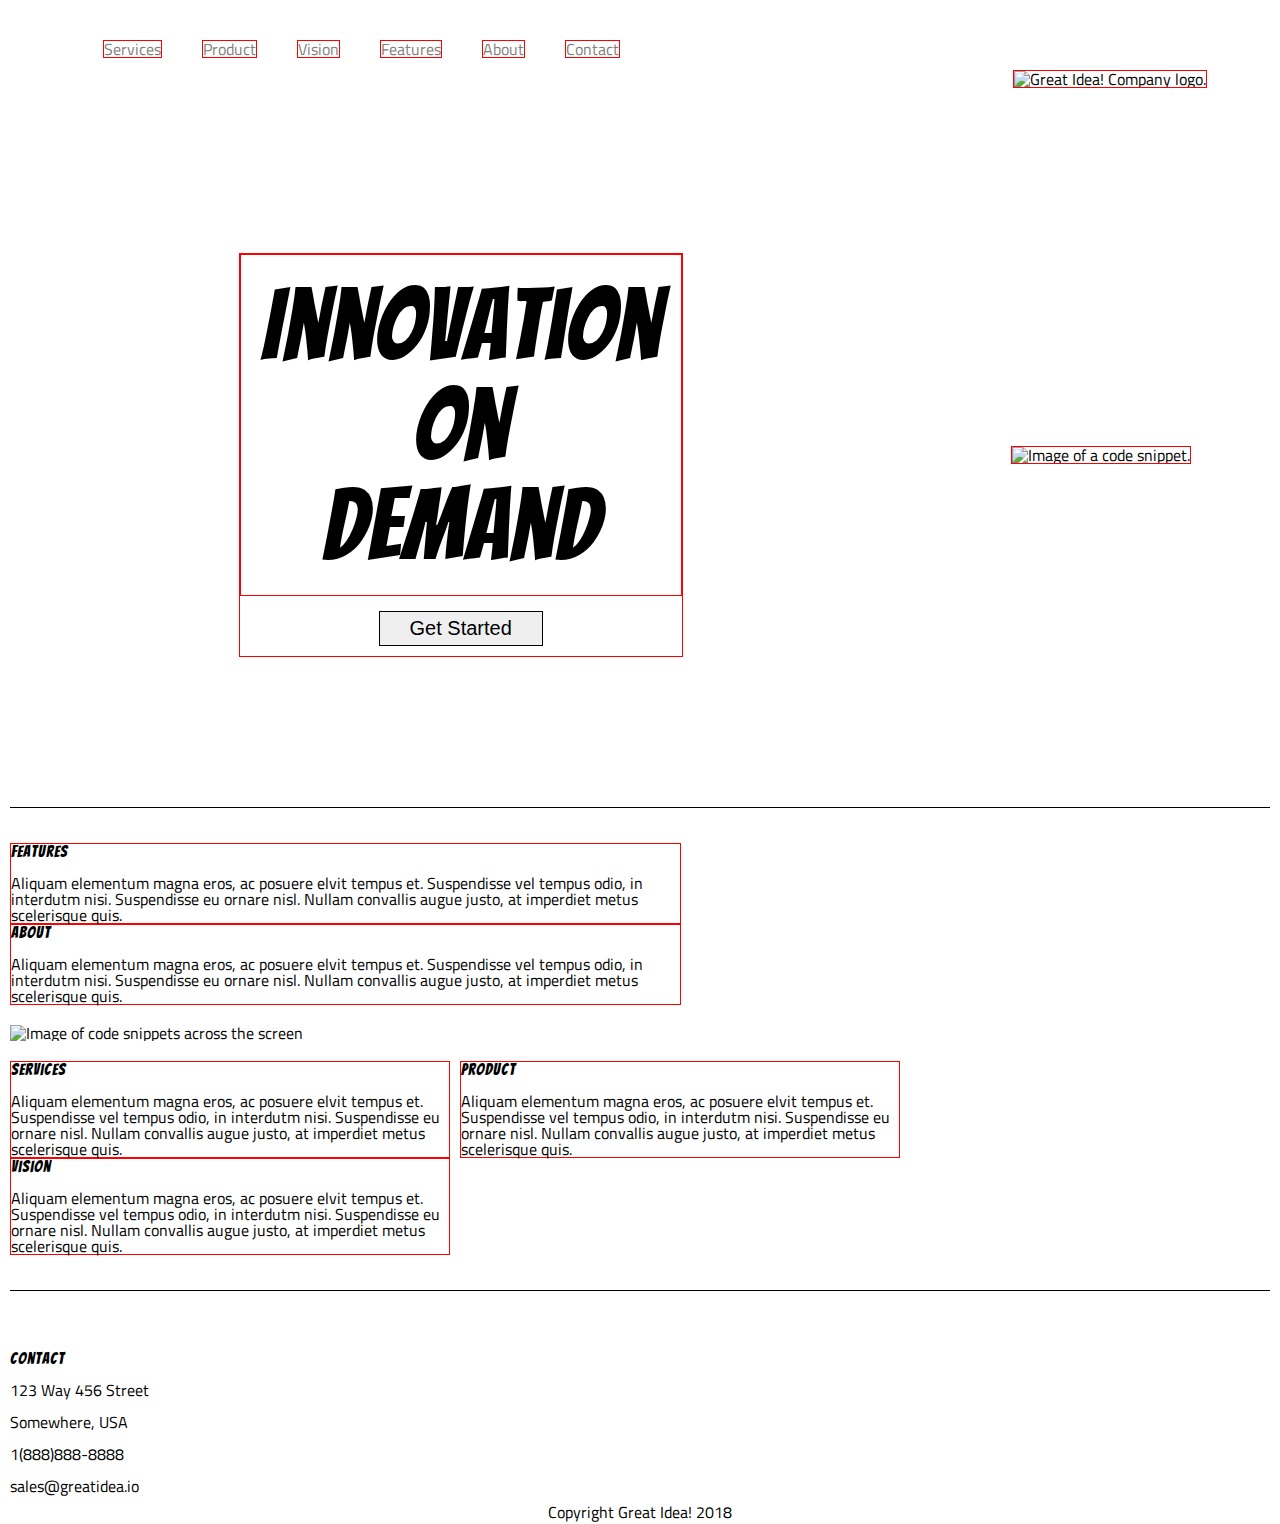
==== great-idea/index.html @ e920d433 "added html and changes css content" ====
<!doctype html>

<html lang="en">
<head>
  <meta charset="utf-8">

  <title>Great Idea!</title>

  <link href="https://fonts.googleapis.com/css?family=Bangers|Titillium+Web" rel="stylesheet">
  <link rel="stylesheet" href="css/index.css">

  <!--[if lt IE 9]>
    <script src="https://cdnjs.cloudflare.com/ajax/libs/html5shiv/3.7.3/html5shiv.js"></script>
  <![endif]-->
</head>

  <body>

    <!-- Copy and paste your HTML from the first UI project here -->
    <header>
      <nav>
        <a href="services.html">Services</a>
        <a href="#">Product</a>
        <a href="#">Vision</a>
        <a href="#">Features</a>
        <a href="#">About</a>
        <a href="#">Contact</a>

      </nav>  
          <img class="logo" src="img/logo.png" alt="Great Idea! Company logo.">
  
  </header>
  
  <section class="top-left">
   
      <div class="top-screen"> 
     
      <h1>Innovation<br> On <br> Demand </h1>
        
      <button>Get Started</button> 
      
      </div> 
    
        <img src="img/header-img.png" alt="Image of a code snippet.">  
                
  </section>


  <section class="features">
      
      <h3>Features</h3>
      <p>Aliquam elementum magna eros, ac posuere elvit tempus et. Suspendisse vel tempus odio, in interdutm nisi. Suspendisse eu ornare nisl. Nullam convallis augue justo, at imperdiet metus scelerisque quis.</p>
  </section>

  <section class="about">
    <h3>About</h3>
    <p>Aliquam elementum magna eros, ac posuere elvit tempus et. Suspendisse vel tempus odio, in interdutm nisi. Suspendisse eu ornare nisl. Nullam convallis augue justo, at imperdiet metus scelerisque quis.</p>
    
  </section>

  <section>
    
    <img class="middle-img" src="img/mid-page-accent.jpg" alt="Image of code snippets across the screen">
  
  </section>

  <section class="services">
    <h3>Services</h3>
    <p>Aliquam elementum magna eros, ac posuere elvit tempus et. Suspendisse vel tempus odio, in interdutm nisi. Suspendisse eu ornare nisl. Nullam convallis augue justo, at imperdiet metus scelerisque quis.</p>
  </section>

  <section class="product">
    <h3>Product</h3>
    <p>Aliquam elementum magna eros, ac posuere elvit tempus et. Suspendisse vel tempus odio, in interdutm nisi. Suspendisse eu ornare nisl. Nullam convallis augue justo, at imperdiet metus scelerisque quis.</p>
  </section>

  <section class="vision">
    <h3>Vision</h3>
    <p>Aliquam elementum magna eros, ac posuere elvit tempus et. Suspendisse vel tempus odio, in interdutm nisi. Suspendisse eu ornare nisl. Nullam convallis augue justo, at imperdiet metus scelerisque quis.</p>
  </section>

  <section class="address">
    <div class="contact"> 
      <h3>Contact</h3>
      
      <address>
        123 Way 456 Street<br><br>
        Somewhere, USA<br><br>
        1(888)888-8888<br><br>
        sales@greatidea.io<br>
    
      </address>
    
    </div>

  </section>

  <footer>  
  
    <p>Copyright Great Idea! 2018</p>
  
  </footer>

    
  </body>
</html>
---- great-idea/css/index.css ----
/* http://meyerweb.com/eric/tools/css/reset/ 
   v2.0 | 20110126
   License: none (public domain)
*/

html, body, div, span, applet, object, iframe,
h1, h2, h3, h4, h5, h6, p, blockquote, pre,
a, abbr, acronym, address, big, cite, code,
del, dfn, em, img, ins, kbd, q, s, samp,
small, strike, strong, sub, sup, tt, var,
b, u, i, center,
dl, dt, dd, ol, ul, li,
fieldset, form, label, legend,
table, caption, tbody, tfoot, thead, tr, th, td,
article, aside, canvas, details, embed, 
figure, figcaption, footer, header, hgroup, 
menu, nav, output, ruby, section, summary,
time, mark, audio, video {
	margin: 0;
	padding: 0;
	border: 0;
	font-size: 100%;
	font: inherit;
	vertical-align: baseline;
}
/* HTML5 display-role reset for older browsers */
article, aside, details, figcaption, figure, 
footer, header, hgroup, menu, nav, section {
	display: block;
}
body {
	line-height: 1;
}
ol, ul {
	list-style: none;
}
blockquote, q {
	quotes: none;
}
blockquote:before, blockquote:after,
q:before, q:after {
	content: '';
	content: none;
}
table {
	border-collapse: collapse;
	border-spacing: 0;
}

/* Set every element's box-sizing to border-box */
* {
    box-sizing: border-box;
}

html, body {
    height: 100%;
    font-family: 'Titillium Web', sans-serif;
}

h1, h2, h3, h4, h5 {
    font-family: 'Bangers', cursive;
    letter-spacing: 1px;
    margin-bottom: 15px;
}

/* Copy and paste your work from yesterday here and start to refactor into flexbox */

body{
	padding:10px;
}

header{
	display:flex;
	flex-wrap: wrap;
   flex-direction: row;
   justify-content: space-evenly;
   margin-bottom: 15px;

}

header nav{

	display: flex;
	margin-right: 300px;
	padding: 10px;
	
	/* border:1px solid red; */
}
header nav a{
	color:gray;
	margin: 20px;
	display:flex;
	align-content: space-around;
	text-decoration:none;
	vertical-align: middle;
	border:1px solid red;

}

header img.logo{

	display: flex;
	align-self: flex-end;
	border:1px solid red;
   

} 

.top-left{

	display:flex;
	justify-content: space-evenly;
	flex-direction: row;
	align-items:baseline;
	margin-bottom: 35px;
   	border-bottom: 1px solid black;
   
}
.top-screen{
   text-align:center;
   margin:150px;
   border:1px solid red;
}
.top-screen h1{
	font-size: 100px;
	padding: 20px;
    border:1px solid red;

   /* text-align: center; */
}
/* button{
   margin-left:110px;
} */

/*@keyframes fade {
   from {background-color: red; color: white;}
   to {background-color: white; color: #F87B99;}
 }

button:hover{
   
   animation-name: fade;
   animation-duration: 0.5s;
   margin-left: 110px;
}*/
button{
	font-size: 20px;
    padding: 5px 30px;
    border: 1px solid black;
    margin-bottom: 10px;
}

.top-screen , .top-left.img{
	
   margin-right: 250px;
   border:1px solid red;
}

.top-left img{

	display: flex;
    align-self: center;
	border:1px solid red;

}
.middle-img{

	margin-top: 20px;
	margin-bottom: 20px;
   	width:100%;
}
.features, .about{
	display:inline-flex;
	flex-direction: column;
	justify-content: flex-start;
	padding: 0px;
	width: 671px;
 	border:1px solid red;
 }
/* .features {
	display: flex;
	flex-direction: column;
	justify-content: flex-start;

}
.features p{
	display: flex;
	flex-direction: column
} */

.services, .product, .vision {
    display: inline-flex;
    flex-direction: column;
    justify-content: flex-start;
    width: 440px;
    margin-right: 6px;
    border: 1px solid red;
}


.address{
   
margin-top: 35px;
   border-top: 1px solid black;
   padding: 60px 0px 10px 0px;
}
footer{
	text-align:center;
}
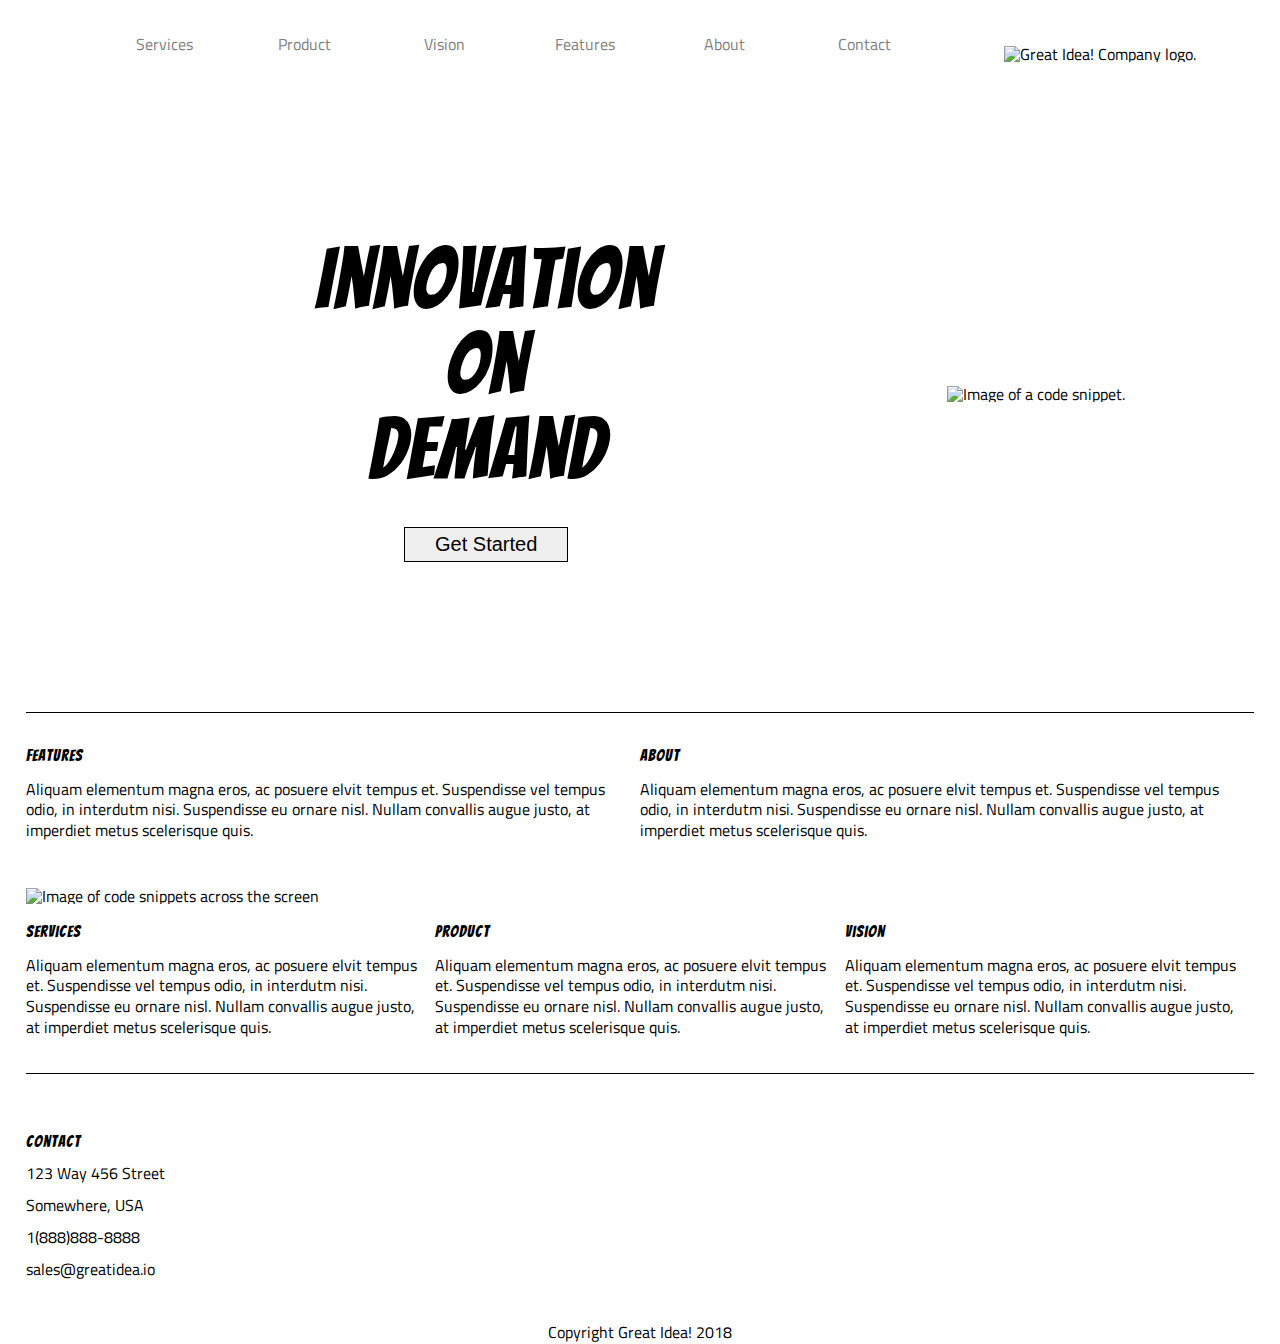
==== commit 8dae58fa: "mvp" ====
--- a/great-idea/index.html
+++ b/great-idea/index.html
@@ -18,6 +18,7 @@
 
     <!-- Copy and paste your HTML from the first UI project here -->
     <header>
+      
       <nav>
         <a href="services.html">Services</a>
         <a href="#">Product</a>
@@ -25,9 +26,9 @@
         <a href="#">Features</a>
         <a href="#">About</a>
         <a href="#">Contact</a>
-
       </nav>  
-          <img class="logo" src="img/logo.png" alt="Great Idea! Company logo.">
+  
+      <img class="logo" src="img/logo.png" alt="Great Idea! Company logo.">
   
   </header>
   
@@ -46,61 +47,84 @@
   </section>
 
 
-  <section class="features">
+  <section class="bottom-content">
+
+      <div class="features">
+
+        <h3>Features</h3>
       
-      <h3>Features</h3>
-      <p>Aliquam elementum magna eros, ac posuere elvit tempus et. Suspendisse vel tempus odio, in interdutm nisi. Suspendisse eu ornare nisl. Nullam convallis augue justo, at imperdiet metus scelerisque quis.</p>
-  </section>
+        <p>Aliquam elementum magna eros, ac posuere elvit tempus et. Suspendisse vel tempus odio, in interdutm nisi. Suspendisse eu ornare nisl. Nullam convallis augue justo, at imperdiet metus scelerisque quis.</p>
+ 
+      </div>
 
-  <section class="about">
+  <div class="about">
+    
     <h3>About</h3>
+    
     <p>Aliquam elementum magna eros, ac posuere elvit tempus et. Suspendisse vel tempus odio, in interdutm nisi. Suspendisse eu ornare nisl. Nullam convallis augue justo, at imperdiet metus scelerisque quis.</p>
     
-  </section>
+  </div>
 
-  <section>
+  <section class="mid-img">
     
     <img class="middle-img" src="img/mid-page-accent.jpg" alt="Image of code snippets across the screen">
   
   </section>
 
-  <section class="services">
+  <div class="services">
+    
     <h3>Services</h3>
+    
     <p>Aliquam elementum magna eros, ac posuere elvit tempus et. Suspendisse vel tempus odio, in interdutm nisi. Suspendisse eu ornare nisl. Nullam convallis augue justo, at imperdiet metus scelerisque quis.</p>
-  </section>
 
-  <section class="product">
+  </div>
+
+  <div class="product">
+    
     <h3>Product</h3>
+    
     <p>Aliquam elementum magna eros, ac posuere elvit tempus et. Suspendisse vel tempus odio, in interdutm nisi. Suspendisse eu ornare nisl. Nullam convallis augue justo, at imperdiet metus scelerisque quis.</p>
-  </section>
+  
+  </div>
 
-  <section class="vision">
+  <div class="vision">
+  
     <h3>Vision</h3>
+  
     <p>Aliquam elementum magna eros, ac posuere elvit tempus et. Suspendisse vel tempus odio, in interdutm nisi. Suspendisse eu ornare nisl. Nullam convallis augue justo, at imperdiet metus scelerisque quis.</p>
-  </section>
+  
+  </div>
+</section>
 
-  <section class="address">
-    <div class="contact"> 
-      <h3>Contact</h3>
-      
-      <address>
-        123 Way 456 Street<br><br>
-        Somewhere, USA<br><br>
-        1(888)888-8888<br><br>
-        sales@greatidea.io<br>
+<section class="address">
+
+  <div class="contact"> 
+
+    <h3>Contact</h3>
     
-      </address>
+    <address>
     
-    </div>
+      123 Way 456 Street<br><br>
+    
+      Somewhere, USA<br><br>
+    
+      1(888)888-8888<br><br>
+    
+      sales@greatidea.io<br>
+    
+    </address>
+  
+  </div>
 
-  </section>
+</section>
 
-  <footer>  
+<footer>
   
-    <p>Copyright Great Idea! 2018</p>
-  
-  </footer>
+  <p>Copyright Great Idea! 2018</p>
 
-    
-  </body>
+</footer>
+
+</section>
+</body>
+
 </html>--- a/great-idea/css/index.css
+++ b/great-idea/css/index.css
@@ -63,45 +63,52 @@
     margin-bottom: 15px;
 }
 
-/* Copy and paste your work from yesterday here and start to refactor into flexbox */
 
 body{
-	padding:10px;
+	display: flex;
+    flex-direction: column; 
+    width: 100%;
+    margin: auto;
+    padding: 2%;
 }
 
 header{
-	display:flex;
-	flex-wrap: wrap;
-   flex-direction: row;
-   justify-content: space-evenly;
-   margin-bottom: 15px;
+    display: flex;
+    height: 120px;
+    width: 100%;
+    flex-wrap: wrap;
+    justify-content: space-evenly;
+    align-items: flex-start;
+    margin-bottom: 15px;
 
 }
 
 header nav{
 
 	display: flex;
-	margin-right: 300px;
-	padding: 10px;
+    flex-direction: row;
+    width: 70%;
+    justify-content: space-evenly;
+     padding: 10px;
+    
+}
+header nav a{
+
+	display: flex;
+    justify-content: space-around;
+    color: gray;
+	width: 20%;
+	text-decoration: none;
+ 
+    
+}
+
+header img.logo{
+
+	display: flex;
+	flex-direction: row;
+	align-self: flex-end;
 	
-	/* border:1px solid red; */
-}
-header nav a{
-	color:gray;
-	margin: 20px;
-	display:flex;
-	align-content: space-around;
-	text-decoration:none;
-	vertical-align: middle;
-	border:1px solid red;
-
-}
-
-header img.logo{
-
-	display: flex;
-	align-self: flex-end;
-	border:1px solid red;
    
 
 } 
@@ -118,31 +125,15 @@
 }
 .top-screen{
    text-align:center;
-   margin:150px;
-   border:1px solid red;
+   margin: 120px;
+   
 }
 .top-screen h1{
-	font-size: 100px;
-	padding: 20px;
-    border:1px solid red;
-
-   /* text-align: center; */
-}
-/* button{
-   margin-left:110px;
-} */
-
-/*@keyframes fade {
-   from {background-color: red; color: white;}
-   to {background-color: white; color: #F87B99;}
- }
-
-button:hover{
-   
-   animation-name: fade;
-   animation-duration: 0.5s;
-   margin-left: 110px;
-}*/
+	font-size: 85px;
+    padding: 20px;
+  
+}
+
 button{
 	font-size: 20px;
     padding: 5px 30px;
@@ -152,16 +143,24 @@
 
 .top-screen , .top-left.img{
 	
-   margin-right: 250px;
-   border:1px solid red;
+	padding: 20px;
 }
 
 .top-left img{
 
 	display: flex;
     align-self: center;
-	border:1px solid red;
-
+	
+
+}
+
+.bottom-content{
+    display: flex;
+    flex-direction: row;
+    flex-wrap: wrap;
+    justify-content: flex-start;
+    align-items: flex-start;
+    width: 100%;
 }
 .middle-img{
 
@@ -169,41 +168,147 @@
 	margin-bottom: 20px;
    	width:100%;
 }
+
+.mid-img{
+
+	display: flex;
+    width: 100%;
+}
+
+
 .features, .about{
-	display:inline-flex;
-	flex-direction: column;
-	justify-content: flex-start;
-	padding: 0px;
-	width: 671px;
- 	border:1px solid red;
- }
-/* .features {
-	display: flex;
-	flex-direction: column;
-	justify-content: flex-start;
-
-}
-.features p{
-	display: flex;
-	flex-direction: column
-} */
-
-.services, .product, .vision {
-    display: inline-flex;
+	display: flex;
+    width: 50%;
+    height: 120px;
     flex-direction: column;
     justify-content: flex-start;
-    width: 440px;
-    margin-right: 6px;
-    border: 1px solid red;
-}
-
+    align-self: flex-end;
+    
+    
+ }
+
+h3{
+	display: flex;
+    flex-direction: row;
+    justify-content: flex-start;
+}
+
+p{
+	display: flex;
+    flex-direction: row;
+    justify-content: center;
+    align-self: flex-start;
+	width: auto;
+	height: auto;
+	line-height: 1.3;
+
+}
+
+.services, .product, .vision {
+    display: flex;
+    flex-direction: column;
+    justify-content: flex-start;
+    width: 33%;
+    margin-right: 4px;
+   
+}
 
 .address{
    
-margin-top: 35px;
+   margin-top: 35px;
    border-top: 1px solid black;
    padding: 60px 0px 10px 0px;
 }
+
 footer{
-	text-align:center;
+	
+    margin-top: 35px;
+    width: 100%; 
+}
+
+.services-content{
+	display: flex;
+    flex-wrap: wrap;
+    line-height: 1.3;
+}
+
+.card-content{
+	display: flex;
+    flex-wrap: wrap;
+    justify-content: space-between;
+    width: 100%;
+    line-height: 1.3;
+}
+
+.services-content .services-top-img{
+	margin: 20px 0;
+	width: 100%;
+}
+
+.services-content h1{
+    font-size: 26px;
+    margin: 10px 0;
+}
+
+.services-content .services-text p{
+    width: 100%;
+    border-bottom: 1px solid black;
+    padding-bottom: 40px;
+    margin-bottom: 20px;
+}
+
+.card-content .card{
+	padding: 20px 60px 20px 25px;
+    border: 1px solid black;
+    width: 40%;
+    background: #f1f0ec;
+    margin: 20px 1px 0px 0px;
+}
+
+.card-content .card button{
+    padding: 10px 40px;
+    margin-top: 20px;
+    cursor: pointer;
+    background: white;
+    border-radius: 5px;
+    border: 1px solid black;
+}
+
+.card-content .card button:hover{
+    background: peachpuff;
+    color: white;
+} 
+
+ .services-facts ul{
+    margin: 20px;
+}
+
+.services-facts ul li{
+    list-style: square;
+    padding: 5px;
+}
+
+.services-facts{
+	display: flex;
+    flex-wrap: wrap;
+    justify-content: space-evenly;
+    border-top: 2px solid black;
+    margin: 40px 0 35px 0;
+    width: 100%;
+    padding-top: 40px;
+}
+
+.services-facts .facts{
+	width: 400px;
+    margin: 0 50px 20px 0;
+}
+
+ .services-facts .facts p{
+  margin-bottom: 20px;
+}
+
+ .services-facts .services-facts-img{
+	width: 420px;
+    height: 300px;
+    margin: 0px 0px 0px 439px;
 }